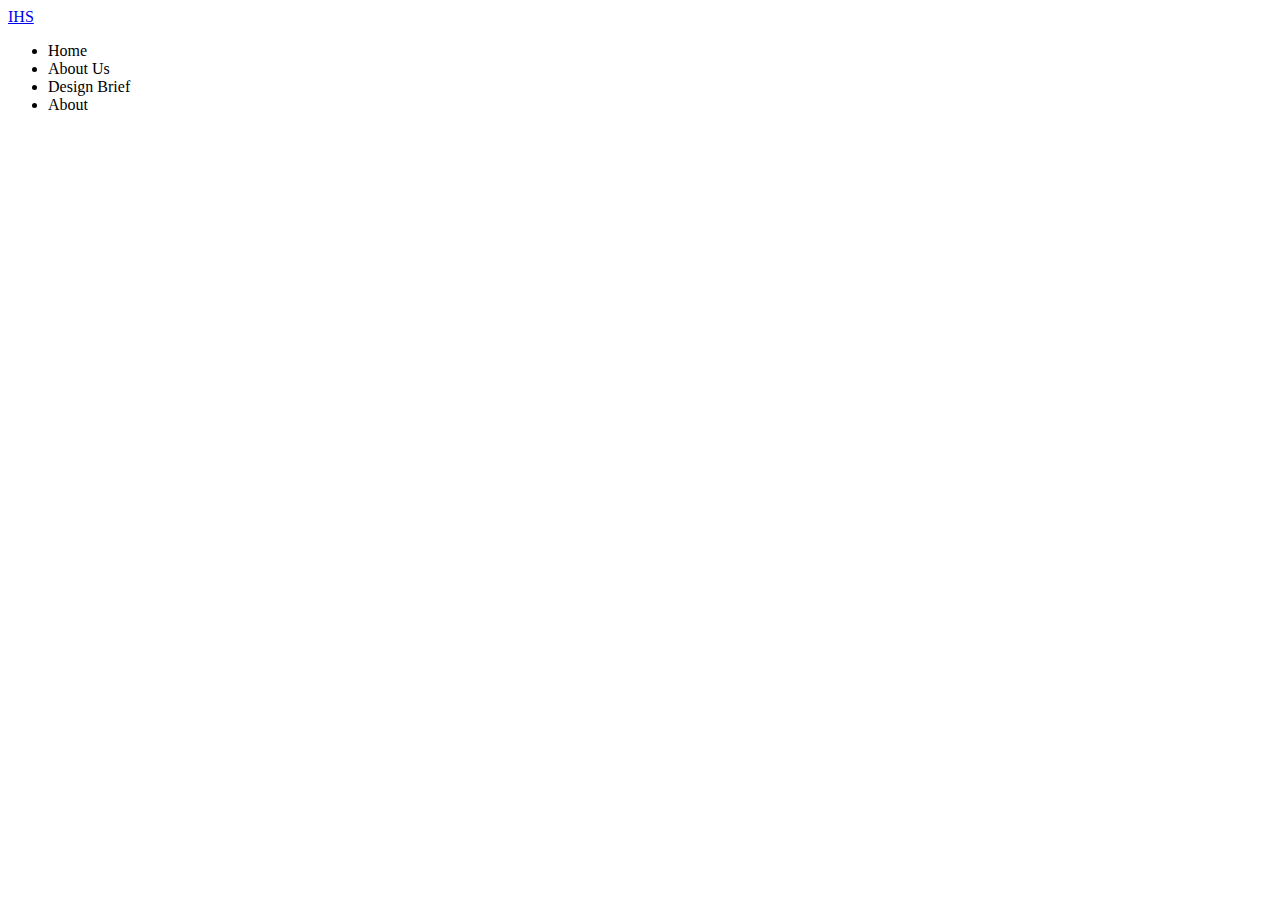
==== index.html @ 2db98bfd "new page" ====
<!doctype html>
<html lang="en">
<head>
	<meta charset="utf-8">
	<link rel="stylesheet" href="https://www.w3schools.com/w3css/3/w3.css">
	<meta name="viewport" content="width=device-width, initial-scale=1">
	<title>Home | Inglemoor TSA</title>
</head>

<!-- Navigation Bar-->
<div>
	<a href="#home" class="w3-bar-item w3-button w3-wide">IHS</a>
	<div class="w3-bar w3-white w3-card" id="myNavbar"></div>
	<!-- Right Side NavBar -->
	<ul class="w3-right w3-hide-small">
		<li class="active" href="#home">Home</li>
		<li class="aboutChapter" href="#aboutChapter">About Us</li>
		<li class="designbrief" href="./designbrief.html">Design Brief</li>
		<li class="About" href="./about.html">About</li>
	</ul>

</div>
	
	<body>	
		<!--  -->
		<article>
			<h1></h1>
			<section>
				<h2></h2>
				<p></p>
			</section>
			<section>
				<h2> </h2>
				<p></p>
			</section>
			<br>
		</article>
		<footer></footer>
	</body>
	
</html>
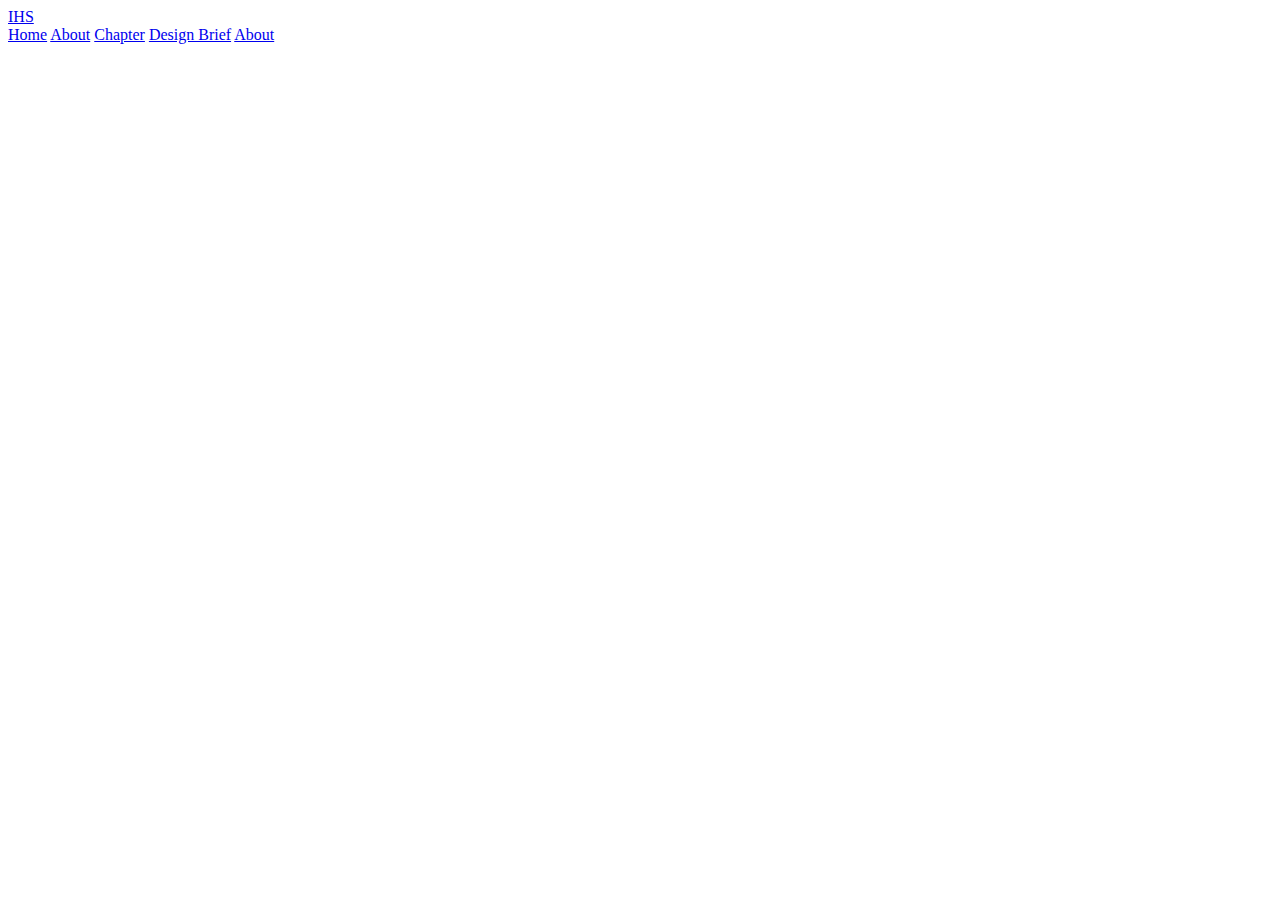
==== commit 4a10cfa7: "made css folder, updated class names" ====
--- a/index.html
+++ b/index.html
@@ -12,13 +12,13 @@
 	<a href="#home" class="w3-bar-item w3-button w3-wide">IHS</a>
 	<div class="w3-bar w3-white w3-card" id="myNavbar"></div>
 	<!-- Right Side NavBar -->
-	<ul class="w3-right w3-hide-small">
-		<li class="active" href="#home">Home</li>
-		<li class="aboutChapter" href="#aboutChapter">About Us</li>
-		<li class="designbrief" href="./designbrief.html">Design Brief</li>
-		<li class="About" href="./about.html">About</li>
-	</ul>
-
+	<div class="w3-right w3-hide-small">
+		<a class="button" href="#home">Home</a>
+		<a class="button" href="#about">About</a>
+		<a class="bigbutton" href="./index.html">Chapter</a>
+		<a class="bigbutton" href="./designbrief.html">Design Brief</a>
+		<a class="bigbutton" href="./about.html">About</a>
+	</div>
 </div>
 	
 	<body>	
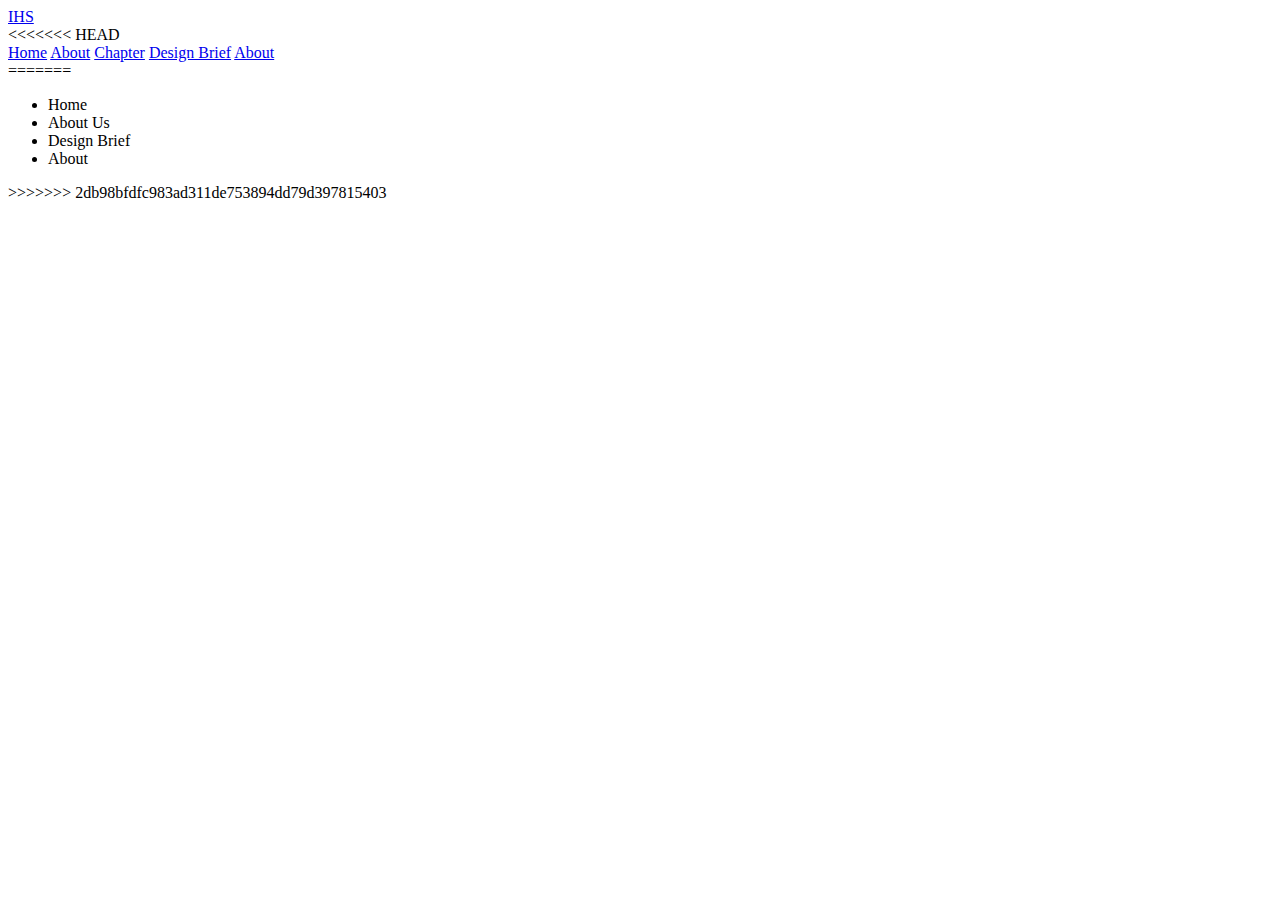
==== commit 555dce25: "psuh" ====
--- a/index.html
+++ b/index.html
@@ -12,6 +12,7 @@
 	<a href="#home" class="w3-bar-item w3-button w3-wide">IHS</a>
 	<div class="w3-bar w3-white w3-card" id="myNavbar"></div>
 	<!-- Right Side NavBar -->
+<<<<<<< HEAD
 	<div class="w3-right w3-hide-small">
 		<a class="button" href="#home">Home</a>
 		<a class="button" href="#about">About</a>
@@ -19,6 +20,15 @@
 		<a class="bigbutton" href="./designbrief.html">Design Brief</a>
 		<a class="bigbutton" href="./about.html">About</a>
 	</div>
+=======
+	<ul class="w3-right w3-hide-small">
+		<li class="active" href="#home">Home</li>
+		<li class="aboutChapter" href="#aboutChapter">About Us</li>
+		<li class="designbrief" href="./designbrief.html">Design Brief</li>
+		<li class="About" href="./about.html">About</li>
+	</ul>
+
+>>>>>>> 2db98bfdfc983ad311de753894dd79d397815403
 </div>
 	
 	<body>	
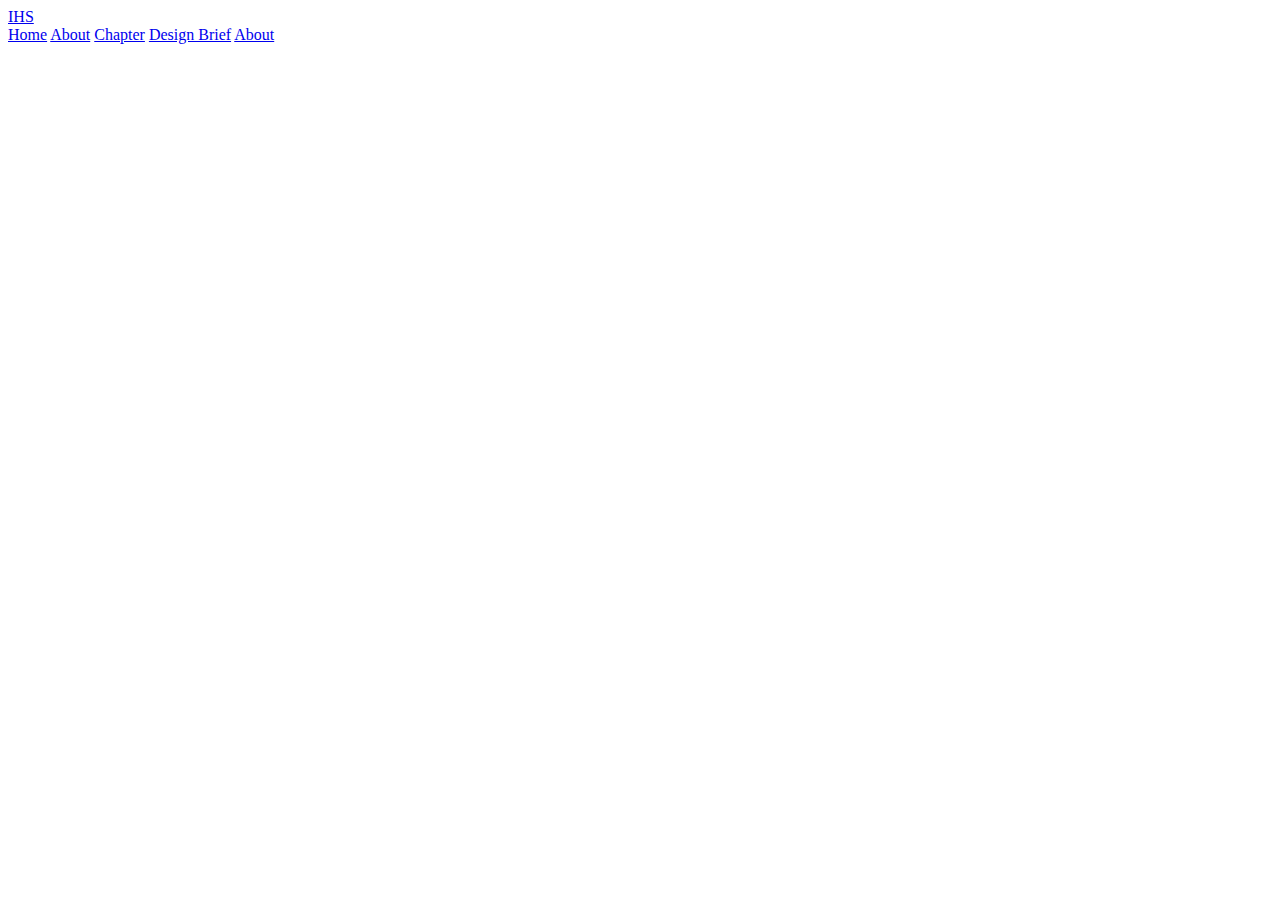
==== commit ec96795a: "update" ====
--- a/index.html
+++ b/index.html
@@ -12,7 +12,6 @@
 	<a href="#home" class="w3-bar-item w3-button w3-wide">IHS</a>
 	<div class="w3-bar w3-white w3-card" id="myNavbar"></div>
 	<!-- Right Side NavBar -->
-<<<<<<< HEAD
 	<div class="w3-right w3-hide-small">
 		<a class="button" href="#home">Home</a>
 		<a class="button" href="#about">About</a>
@@ -20,15 +19,6 @@
 		<a class="bigbutton" href="./designbrief.html">Design Brief</a>
 		<a class="bigbutton" href="./about.html">About</a>
 	</div>
-=======
-	<ul class="w3-right w3-hide-small">
-		<li class="active" href="#home">Home</li>
-		<li class="aboutChapter" href="#aboutChapter">About Us</li>
-		<li class="designbrief" href="./designbrief.html">Design Brief</li>
-		<li class="About" href="./about.html">About</li>
-	</ul>
-
->>>>>>> 2db98bfdfc983ad311de753894dd79d397815403
 </div>
 	
 	<body>	
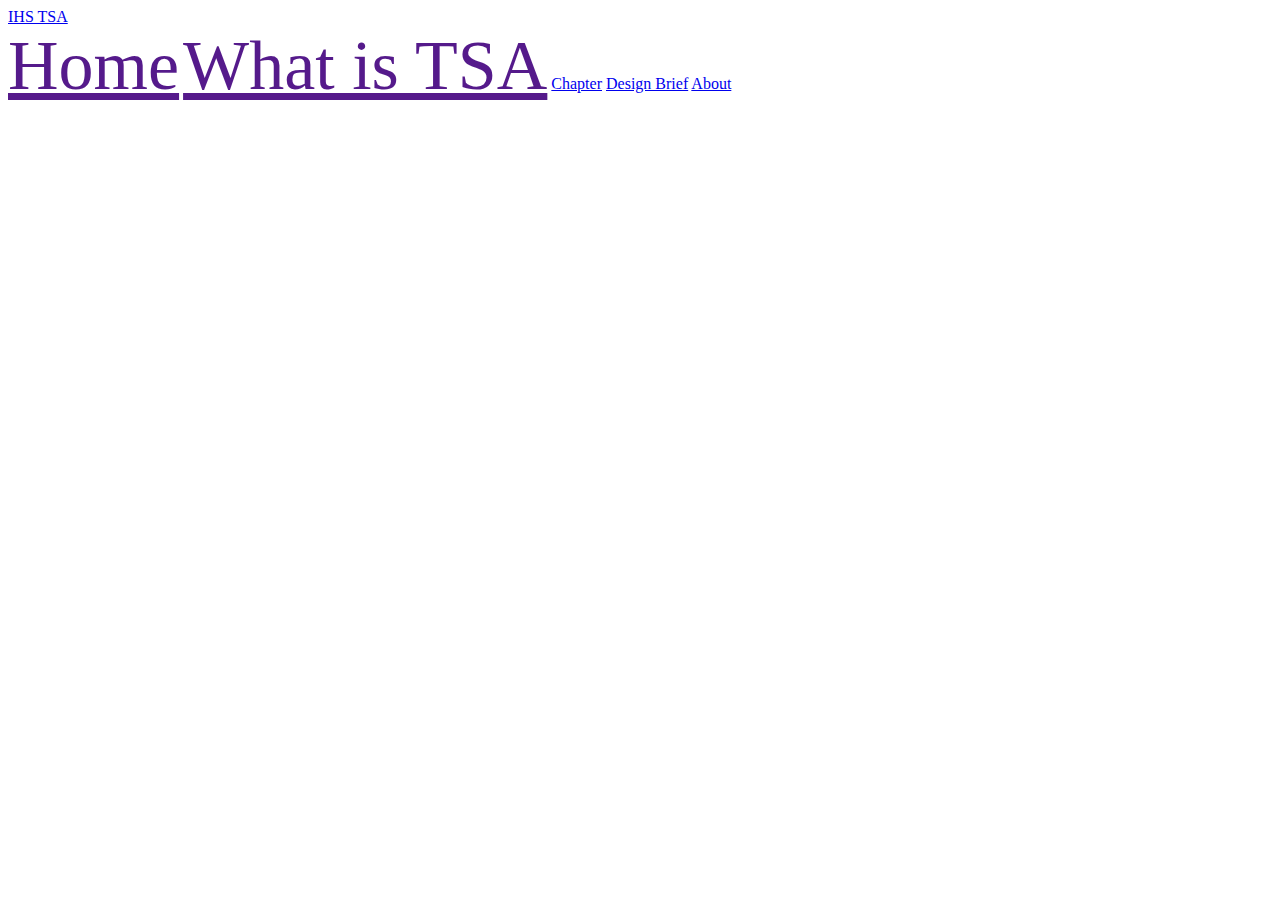
==== commit 93dfcd41: "more stuff" ====
--- a/index.html
+++ b/index.html
@@ -1,41 +1,42 @@
-<!doctype html>
-<html lang="en">
-<head>
-	<meta charset="utf-8">
-	<link rel="stylesheet" href="https://www.w3schools.com/w3css/3/w3.css">
-	<meta name="viewport" content="width=device-width, initial-scale=1">
-	<title>Home | Inglemoor TSA</title>
-</head>
-
-<!-- Navigation Bar-->
-<div>
-	<a href="#home" class="w3-bar-item w3-button w3-wide">IHS</a>
-	<div class="w3-bar w3-white w3-card" id="myNavbar"></div>
-	<!-- Right Side NavBar -->
-	<div class="w3-right w3-hide-small">
-		<a class="button" href="#home">Home</a>
-		<a class="button" href="#about">About</a>
-		<a class="bigbutton" href="./index.html">Chapter</a>
-		<a class="bigbutton" href="./designbrief.html">Design Brief</a>
-		<a class="bigbutton" href="./about.html">About</a>
-	</div>
-</div>
-	
-	<body>	
-		<!--  -->
-		<article>
-			<h1></h1>
-			<section>
-				<h2></h2>
-				<p></p>
-			</section>
-			<section>
-				<h2> </h2>
-				<p></p>
-			</section>
-			<br>
-		</article>
-		<footer></footer>
-	</body>
-	
-</html>
+<!doctype html>
+<html lang="en">
+<head>
+	<meta charset="utf-8">
+	<link rel="stylesheet" href="https://www.w3schools.com/w3css/3/w3.css">
+	<link rel="stylesheet" href="CSS/main.css">
+	<meta name="viewport" content="width=device-width, initial-scale=1">
+	<title>Home | Inglemoor TSA</title>
+</head>
+
+<!-- Navigation Bar-->
+<div>
+	<a href="#home" class="w3-bar-item w3-button w3-wide">IHS TSA</a>
+	<div class="w3-bar w3-white w3-card" id="myNavbar"></div>
+	<!-- Right Side NavBar -->
+	<div class="w3-right w3-hide-small">
+		<a class="button" href="">Home</a>
+		<a class="button" href="">What is TSA</a>
+		<a class="bigbutton" href="./index.html">Chapter</a>
+		<a class="bigbutton" href="./designbrief.html">Design Brief</a>
+		<a class="bigbutton" href="./about.html">About</a>
+	</div>
+</div>
+	
+	<body>	
+		<!--  -->
+		<article>
+			<h1></h1>
+			<section>
+				<h2></h2>
+				<p></p>
+			</section>
+			<section>
+				<h2> </h2>
+				<p></p>
+			</section>
+			<br>
+		</article>
+		<footer></footer>
+	</body>
+	
+</html>
--- a/CSS/main.css
+++ b/CSS/main.css
@@ -0,0 +1,3 @@
+.button{
+    font-size: 70px;
+}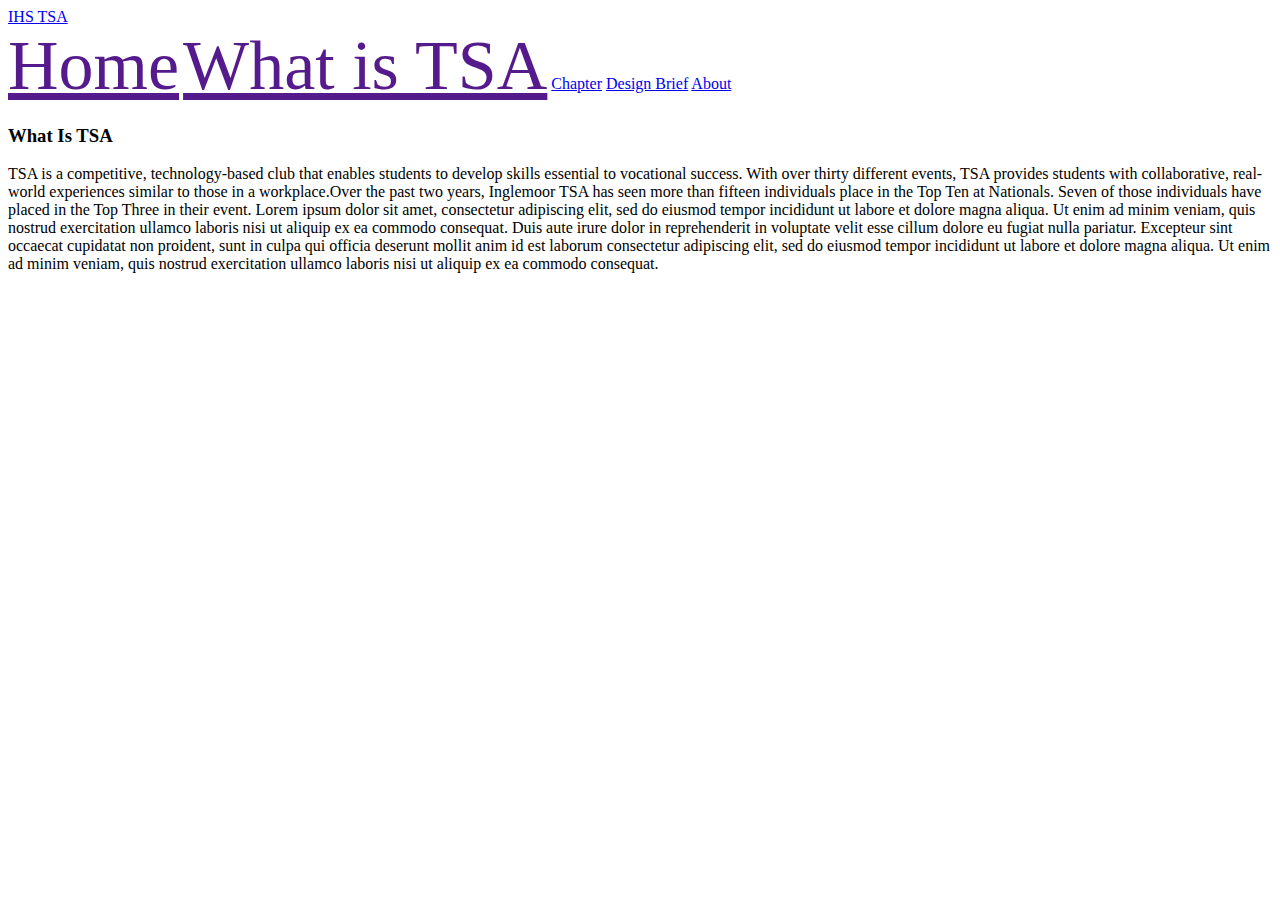
==== commit f3f829ce: "add section" ====
--- a/index.html
+++ b/index.html
@@ -22,21 +22,14 @@
 	</div>
 </div>
 	
-	<body>	
-		<!--  -->
-		<article>
-			<h1></h1>
-			<section>
-				<h2></h2>
-				<p></p>
-			</section>
-			<section>
-				<h2> </h2>
-				<p></p>
-			</section>
-			<br>
-		</article>
-		<footer></footer>
-	</body>
-	
-</html>
+<!-- What Is TSA -->
+<div class="w3-content w3-container w3-padding-64" id="about">
+	<h3 class="w3-center">What Is TSA</h3>
+	<p>TSA is a competitive, technology-based club that enables students to develop skills essential to vocational success. With over thirty different events, TSA provides students with collaborative, real-world experiences similar to those in a workplace.Over the past two years, 
+	  Inglemoor TSA has seen more than fifteen individuals place in the Top Ten at Nationals. Seven of those individuals have placed in the Top Three in their event.
+	  Lorem ipsum dolor sit amet, consectetur adipiscing elit, sed do eiusmod tempor incididunt ut labore et dolore magna aliqua. Ut enim ad minim veniam,
+	  quis nostrud exercitation ullamco laboris nisi ut aliquip ex ea commodo consequat. Duis aute irure dolor in reprehenderit in voluptate velit esse cillum dolore eu fugiat nulla pariatur. Excepteur sint occaecat cupidatat non proident, sunt in culpa
+	  qui officia deserunt mollit anim id est laborum consectetur adipiscing elit, sed do eiusmod tempor incididunt ut labore et dolore magna aliqua. Ut enim ad minim veniam, quis nostrud exercitation ullamco laboris nisi ut aliquip ex ea commodo consequat.</p>
+</div>
+
+</html>--- a/CSS/main.css
+++ b/CSS/main.css
@@ -1,3 +1,7 @@
+
+@charset "UTF-8";
+
 .button{
     font-size: 70px;
-}+}
+
